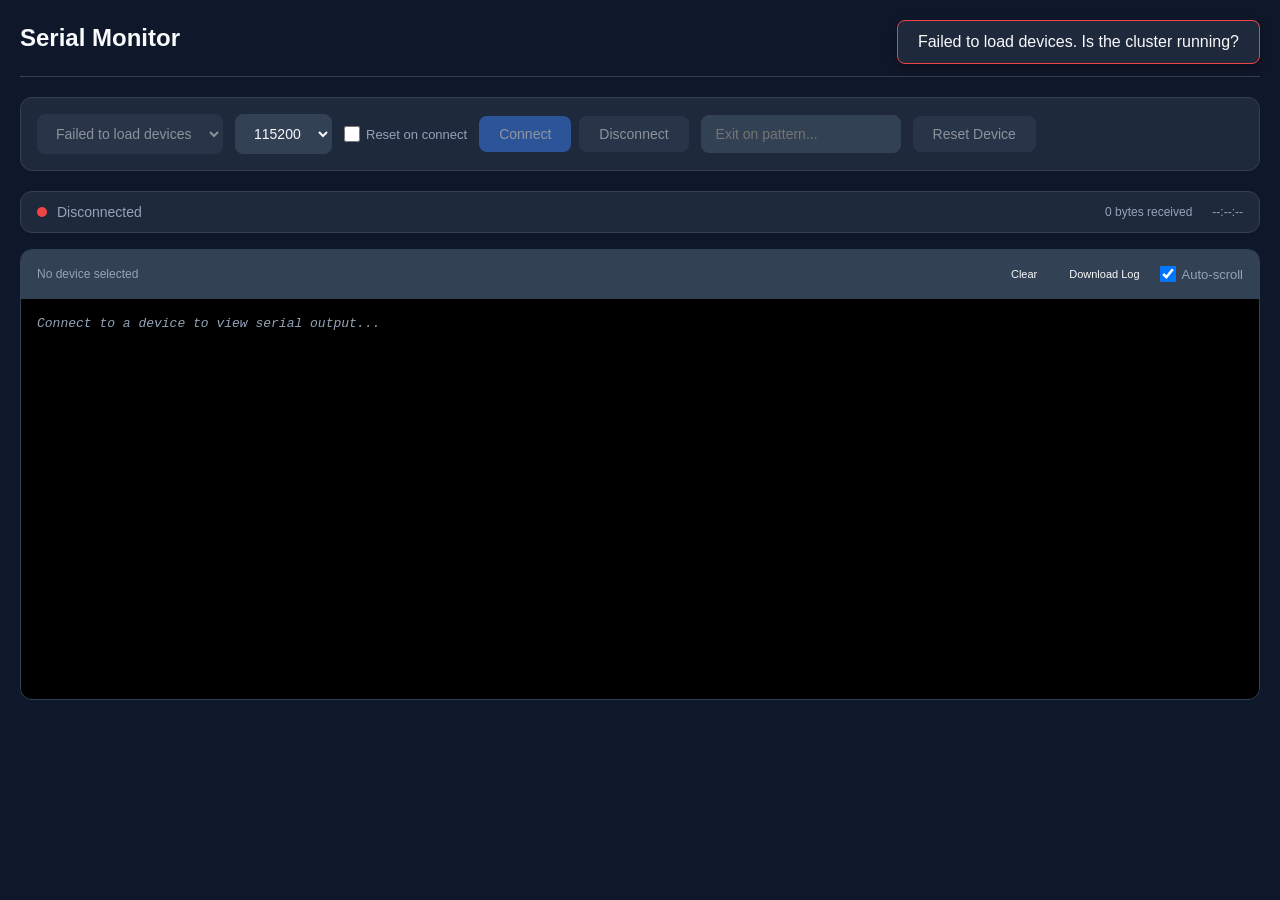
==== internal/dashboard/static/monitor.html @ 6a2bb207 "add monitoring support to web interface" ====
<!DOCTYPE html>
<html lang="en">
<head>
    <meta charset="UTF-8">
    <meta name="viewport" content="width=device-width, initial-scale=1.0">
    <title>Serial Monitor - ESPBrew</title>
    <style>
        :root {
            --bg-primary: #0f172a;
            --bg-secondary: #1e293b;
            --bg-tertiary: #334155;
            --text-primary: #f8fafc;
            --text-secondary: #94a3b8;
            --accent: #3b82f6;
            --accent-hover: #2563eb;
            --success: #22c55e;
            --warning: #f59e0b;
            --error: #ef4444;
            --border: #334155;
        }

        * { margin: 0; padding: 0; box-sizing: border-box; }

        body {
            font-family: -apple-system, BlinkMacSystemFont, 'Segoe UI', Roboto, sans-serif;
            background: var(--bg-primary);
            color: var(--text-primary);
            min-height: 100vh;
            padding: 20px;
        }

        .container { max-width: 1400px; margin: 0 auto; }

        header {
            display: flex;
            justify-content: space-between;
            align-items: center;
            margin-bottom: 20px;
            padding-bottom: 20px;
            border-bottom: 1px solid var(--border);
        }

        h1 { font-size: 24px; font-weight: 600; }

        .back-btn {
            background: var(--bg-tertiary);
            color: var(--text-primary);
            border: none;
            padding: 10px 20px;
            border-radius: 8px;
            font-size: 14px;
            font-weight: 500;
            cursor: pointer;
            transition: all 0.2s;
            text-decoration: none;
            display: inline-flex;
            align-items: center;
            gap: 8px;
        }

        .back-btn:hover { background: var(--accent); }

        .controls {
            display: flex;
            flex-wrap: wrap;
            gap: 12px;
            margin-bottom: 20px;
            padding: 16px;
            background: var(--bg-secondary);
            border-radius: 12px;
            border: 1px solid var(--border);
        }

        .control-group {
            display: flex;
            align-items: center;
            gap: 8px;
        }

        select, input[type="text"] {
            background: var(--bg-tertiary);
            color: var(--text-primary);
            border: 1px solid var(--border);
            padding: 10px 14px;
            border-radius: 8px;
            font-size: 14px;
            font-family: inherit;
            cursor: pointer;
        }

        select:focus, input:focus {
            outline: none;
            border-color: var(--accent);
        }

        select:disabled {
            opacity: 0.5;
            cursor: not-allowed;
        }

        label {
            display: flex;
            align-items: center;
            gap: 6px;
            font-size: 13px;
            color: var(--text-secondary);
            cursor: pointer;
        }

        input[type="checkbox"] {
            width: 16px;
            height: 16px;
            cursor: pointer;
        }

        button {
            background: var(--accent);
            color: white;
            border: none;
            padding: 10px 20px;
            border-radius: 8px;
            font-size: 14px;
            font-weight: 500;
            cursor: pointer;
            transition: all 0.2s;
        }

        button:hover:not(:disabled) { background: var(--accent-hover); }
        button:disabled {
            opacity: 0.5;
            cursor: not-allowed;
        }

        button.secondary {
            background: var(--bg-tertiary);
            color: var(--text-primary);
        }

        button.secondary:hover:not(:disabled) { background: var(--border); }

        .pattern-controls {
            display: flex;
            gap: 8px;
            align-items: center;
        }

        #exitPattern {
            width: 200px;
        }

        .status-bar {
            display: flex;
            justify-content: space-between;
            align-items: center;
            padding: 12px 16px;
            background: var(--bg-secondary);
            border-radius: 12px;
            border: 1px solid var(--border);
            margin-bottom: 16px;
        }

        .status-indicator {
            display: flex;
            align-items: center;
            gap: 10px;
        }

        .status-dot {
            width: 10px;
            height: 10px;
            border-radius: 50%;
            background: var(--error);
        }

        .status-dot.connected { background: var(--success); }
        .status-dot.connecting {
            background: var(--warning);
            animation: pulse 1s infinite;
        }

        @keyframes pulse {
            0%, 100% { opacity: 1; }
            50% { opacity: 0.5; }
        }

        .status-text {
            font-size: 14px;
            color: var(--text-secondary);
        }

        .stats {
            display: flex;
            gap: 20px;
            font-size: 12px;
            color: var(--text-secondary);
        }

        .terminal-container {
            background: var(--bg-secondary);
            border: 1px solid var(--border);
            border-radius: 12px;
            overflow: hidden;
        }

        .terminal-header {
            display: flex;
            justify-content: space-between;
            align-items: center;
            padding: 12px 16px;
            background: var(--bg-tertiary);
            border-bottom: 1px solid var(--border);
            font-size: 12px;
            color: var(--text-secondary);
        }

        .terminal-actions {
            display: flex;
            gap: 8px;
        }

        .terminal-actions button {
            padding: 6px 12px;
            font-size: 11px;
        }

        #terminal {
            background: #000;
            color: #0f0;
            font-family: 'Courier New', monospace;
            font-size: 13px;
            line-height: 1.4;
            padding: 16px;
            min-height: 400px;
            max-height: 600px;
            overflow-y: auto;
            white-space: pre-wrap;
            word-wrap: break-word;
        }

        #terminal.empty::before {
            content: "Connect to a device to view serial output...";
            color: var(--text-secondary);
            font-style: italic;
        }

        .notification {
            position: fixed;
            top: 20px;
            right: 20px;
            padding: 12px 20px;
            background: var(--bg-secondary);
            border: 1px solid var(--border);
            border-radius: 8px;
            box-shadow: 0 4px 12px rgba(0,0,0,0.3);
            z-index: 1000;
            animation: slideIn 0.3s ease;
        }

        @keyframes slideIn {
            from { transform: translateX(100%); opacity: 0; }
            to { transform: translateX(0); opacity: 1; }
        }

        .notification.success { border-color: var(--success); }
        .notification.error { border-color: var(--error); }
        .notification.warning { border-color: var(--warning); }

        /* ANSI color styles */
        .ansi-bold { font-weight: bold; }
        .ansi-dim { opacity: 0.7; }
        .ansi-italic { font-style: italic; }
        .ansi-underline { text-decoration: underline; }
        .ansi-blink { animation: blink 1s step-end infinite; }

        @keyframes blink {
            50% { opacity: 0; }
        }

        .ansi-inverse {
            filter: invert(1);
        }

        .ansi-hidden { display: none; }
        .ansi-strikethrough { text-decoration: line-through; }

        /* Foreground colors */
        .ansi-fg-black { color: #000; }
        .ansi-fg-red { color: #cd3131; }
        .ansi-fg-green { color: #0dbc79; }
        .ansi-fg-yellow { color: #e5e510; }
        .ansi-fg-blue { color: #2472c8; }
        .ansi-fg-magenta { color: #bc3fbc; }
        .ansi-fg-cyan { color: #11a8cd; }
        .ansi-fg-white { color: #e5e5e5; }

        /* Bright foreground colors */
        .ansi-fg-bright-black { color: #666; }
        .ansi-fg-bright-red { color: #f14c4c; }
        .ansi-fg-bright-green { color: #23d18b; }
        .ansi-fg-bright-yellow { color: #f5f543; }
        .ansi-fg-bright-blue { color: #3b8eea; }
        .ansi-fg-bright-magenta { color: #d670d6; }
        .ansi-fg-bright-cyan { color: #29b8db; }
        .ansi-fg-bright-white { color: #ffffff; }

        /* Background colors */
        .ansi-bg-black { background-color: #000; }
        .ansi-bg-red { background-color: #cd3131; }
        .ansi-bg-green { background-color: #0dbc79; }
        .ansi-bg-yellow { background-color: #e5e510; }
        .ansi-bg-blue { background-color: #2472c8; }
        .ansi-bg-magenta { background-color: #bc3fbc; }
        .ansi-bg-cyan { background-color: #11a8cd; }
        .ansi-bg-white { background-color: #e5e5e5; }

        /* Bright background colors */
        .ansi-bg-bright-black { background-color: #666; }
        .ansi-bg-bright-red { background-color: #f14c4c; }
        .ansi-bg-bright-green { background-color: #23d18b; }
        .ansi-bg-bright-yellow { background-color: #f5f543; }
        .ansi-bg-bright-blue { background-color: #3b8eea; }
        .ansi-bg-bright-magenta { background-color: #d670d6; }
        .ansi-bg-bright-cyan { background-color: #29b8db; }
        .ansi-bg-bright-white { background-color: #ffffff; }
    </style>
</head>
<body>
    <div class="container">
        <header>
            <h1>Serial Monitor</h1>
            <a href="/" class="back-btn">← Back to Dashboard</a>
        </header>

        <div class="controls">
            <div class="control-group">
                <select id="deviceSelect" disabled>
                    <option value="">Loading devices...</option>
                </select>
            </div>

            <div class="control-group">
                <select id="baudSelect">
                    <option value="9600">9600</option>
                    <option value="19200">19200</option>
                    <option value="38400">38400</option>
                    <option value="57600">57600</option>
                    <option value="115200" selected>115200</option>
                    <option value="230400">230400</option>
                    <option value="460800">460800</option>
                    <option value="921600">921600</option>
                </select>
            </div>

            <div class="control-group">
                <label>
                    <input type="checkbox" id="resetOnConnect">
                    Reset on connect
                </label>
            </div>

            <div class="control-group">
                <button id="connectBtn" disabled>Connect</button>
                <button id="disconnectBtn" class="secondary" disabled>Disconnect</button>
            </div>

            <div class="pattern-controls">
                <input type="text" id="exitPattern" placeholder="Exit on pattern...">
            </div>

            <div class="control-group">
                <button id="resetBtn" class="secondary" disabled>Reset Device</button>
            </div>
        </div>

        <div class="status-bar">
            <div class="status-indicator">
                <span id="statusDot" class="status-dot"></span>
                <span id="statusText" class="status-text">Disconnected</span>
            </div>
            <div class="stats">
                <span id="bytesReceived">0 bytes received</span>
                <span id="connectionTime">--:--:--</span>
            </div>
        </div>

        <div class="terminal-container">
            <div class="terminal-header">
                <span id="deviceInfo">No device selected</span>
                <div class="terminal-actions">
                    <button class="secondary" id="clearBtn">Clear</button>
                    <button class="secondary" id="downloadBtn">Download Log</button>
                    <label>
                        <input type="checkbox" id="autoScroll" checked>
                        Auto-scroll
                    </label>
                </div>
            </div>
            <pre id="terminal" class="empty"></pre>
        </div>
    </div>

    <script>
        const state = {
            connected: false,
            socket: null,
            currentDevice: null,
            bytesReceived: 0,
            startTime: null,
            timerInterval: null,
            logBuffer: []
        };

        const elements = {
            deviceSelect: document.getElementById('deviceSelect'),
            baudSelect: document.getElementById('baudSelect'),
            resetOnConnect: document.getElementById('resetOnConnect'),
            exitPattern: document.getElementById('exitPattern'),
            connectBtn: document.getElementById('connectBtn'),
            disconnectBtn: document.getElementById('disconnectBtn'),
            resetBtn: document.getElementById('resetBtn'),
            statusDot: document.getElementById('statusDot'),
            statusText: document.getElementById('statusText'),
            bytesReceived: document.getElementById('bytesReceived'),
            connectionTime: document.getElementById('connectionTime'),
            terminal: document.getElementById('terminal'),
            deviceInfo: document.getElementById('deviceInfo'),
            clearBtn: document.getElementById('clearBtn'),
            downloadBtn: document.getElementById('downloadBtn'),
            autoScroll: document.getElementById('autoScroll')
        };

        async function loadDevices() {
            try {
                const response = await fetch('/api/v1/devices');
                const devices = await response.json();

                elements.deviceSelect.innerHTML = '<option value="">-- Select Device --</option>';

                devices.forEach(device => {
                    if (!device.connected || device.disabled || device.status === 'busy') return;

                    const option = document.createElement('option');
                    option.value = device.path;
                    option.textContent = `${device.path}${device.chip_type ? ` (${device.chip_type})` : ''}`;
                    elements.deviceSelect.appendChild(option);
                });

                elements.deviceSelect.disabled = false;

                if (elements.deviceSelect.options.length === 1) {
                    elements.deviceSelect.innerHTML = '<option value="">No available devices</option>';
                    showNotification('No available devices. Connect a device and try again.', 'warning');
                }
            } catch (error) {
                console.error('Failed to load devices:', error);
                elements.deviceSelect.innerHTML = '<option value="">Failed to load devices</option>';
                showNotification('Failed to load devices. Is the cluster running?', 'error');
            }
        }

        function getDeviceName(path) {
            return path.replace('/dev/', '');
        }

        async function connect() {
            const devicePath = elements.deviceSelect.value;
            if (!devicePath) {
                showNotification('Please select a device', 'warning');
                return;
            }

            const deviceName = getDeviceName(devicePath);
            const baud = parseInt(elements.baudSelect.value);
            const reset = elements.resetOnConnect.checked;
            const exitPattern = elements.exitPattern.value.trim();

            // Build WebSocket URL with query parameters
            let wsUrl = `ws://${location.host}/api/v1/monitor/${deviceName}`;
            const params = new URLSearchParams();
            params.append('baud', baud);
            if (reset) params.append('reset', '1');
            if (exitPattern) params.append('exit_on', exitPattern);
            wsUrl += '?' + params.toString();

            try {
                updateStatus('connecting');
                elements.connectBtn.disabled = true;

                state.socket = new WebSocket(wsUrl);
                state.currentDevice = devicePath;

                state.socket.onopen = () => {
                    state.connected = true;
                    state.startTime = new Date();
                    state.bytesReceived = 0;
                    state.logBuffer = [];
                    elements.terminal.classList.remove('empty');
                    elements.terminal.textContent = '';
                    updateStatus('connected');
                    startTimer();
                    showNotification(`Connected to ${devicePath}`, 'success');
                };

                state.socket.onmessage = (event) => {
                    const msg = JSON.parse(event.data);
                    handleMessage(msg);
                };

                state.socket.onclose = (event) => {
                    handleDisconnect();
                    if (event.code !== 1000) {
                        showNotification(`Connection closed: ${event.reason || 'Unknown reason'}`, 'warning');
                    }
                };

                state.socket.onerror = (error) => {
                    console.error('WebSocket error:', error);
                    showNotification('Connection error. See console for details.', 'error');
                };

            } catch (error) {
                console.error('Connection error:', error);
                updateStatus('disconnected');
                showNotification('Failed to connect: ' + error.message, 'error');
            }
        }

        function disconnect() {
            if (state.socket) {
                // Send close message
                try {
                    state.socket.send(JSON.stringify({ type: 'close' }));
                } catch (e) {
                    // Ignore errors during disconnect
                }
                state.socket.close();
            }
            handleDisconnect();
        }

        function handleDisconnect() {
            state.connected = false;
            state.socket = null;
            stopTimer();
            updateStatus('disconnected');
            elements.deviceInfo.textContent = state.currentDevice ? `Disconnected from ${state.currentDevice}` : 'No device selected';
            state.currentDevice = null;
        }

        function resetDevice() {
            if (state.socket && state.connected) {
                try {
                    state.socket.send(JSON.stringify({ type: 'reset' }));
                    showNotification('Reset command sent', 'info');
                } catch (error) {
                    showNotification('Failed to send reset command', 'error');
                }
            }
        }

        function handleMessage(msg) {
            switch (msg.type) {
                case 'monitor_start':
                    elements.deviceInfo.textContent = `Connected to ${state.currentDevice} @ ${elements.baudSelect.value} baud`;
                    break;

                case 'data':
                    appendOutput(msg.data);
                    state.bytesReceived += msg.data.length;
                    elements.bytesReceived.textContent = `${state.bytesReceived} bytes received`;
                    break;

                case 'error':
                    showNotification(`Error: ${msg.message}`, 'error');
                    break;

                case 'reset_complete':
                    showNotification('Device reset complete', 'info');
                    break;

                default:
                    console.log('Unknown message type:', msg.type);
            }
        }

        function parseAnsi(text) {
            // ANSI escape sequence patterns
            const ansiRegex = /\x1b\[(?<attrs>\d+(?:;\d+)*)m/g;

            let result = '';
            let lastIndex = 0;
            let currentClasses = [];

            let match;
            while ((match = ansiRegex.exec(text)) !== null) {
                // Add text before the escape sequence
                const before = text.substring(lastIndex, match.index);
                if (before) {
                    if (currentClasses.length > 0) {
                        result += `<span class="${currentClasses.join(' ')}">${escapeHtml(before)}</span>`;
                    } else {
                        result += escapeHtml(before);
                    }
                }

                // Parse the attributes
                const attrs = match.groups.attrs.split(';').map(n => parseInt(n, 10));
                currentClasses = parseAnsiAttrs(attrs, currentClasses);

                lastIndex = ansiRegex.lastIndex;
            }

            // Add remaining text
            const remaining = text.substring(lastIndex);
            if (remaining) {
                if (currentClasses.length > 0) {
                    result += `<span class="${currentClasses.join(' ')}">${escapeHtml(remaining)}</span>`;
                } else {
                    result += escapeHtml(remaining);
                }
            }

            return result;
        }

        function parseAnsiAttrs(attrs, currentClasses) {
            const newClasses = [...currentClasses];

            for (const attr of attrs) {
                if (attr === 0) {
                    // Reset all
                    return [];
                } else if (attr === 1) {
                    newClasses.push('ansi-bold');
                } else if (attr === 2) {
                    newClasses.push('ansi-dim');
                } else if (attr === 3) {
                    newClasses.push('ansi-italic');
                } else if (attr === 4) {
                    newClasses.push('ansi-underline');
                } else if (attr === 5 || attr === 6) {
                    newClasses.push('ansi-blink');
                } else if (attr === 7) {
                    newClasses.push('ansi-inverse');
                } else if (attr === 8) {
                    newClasses.push('ansi-hidden');
                } else if (attr === 9) {
                    newClasses.push('ansi-strikethrough');
                } else if (attr === 22) {
                    // Not bold or dim
                    const idx = newClasses.indexOf('ansi-bold');
                    if (idx !== -1) newClasses.splice(idx, 1);
                    const idx2 = newClasses.indexOf('ansi-dim');
                    if (idx2 !== -1) newClasses.splice(idx2, 1);
                } else if (attr === 23) {
                    // Not italic
                    const idx = newClasses.indexOf('ansi-italic');
                    if (idx !== -1) newClasses.splice(idx, 1);
                } else if (attr === 24) {
                    // Not underline
                    const idx = newClasses.indexOf('ansi-underline');
                    if (idx !== -1) newClasses.splice(idx, 1);
                } else if (attr === 27) {
                    // Not inverse
                    const idx = newClasses.indexOf('ansi-inverse');
                    if (idx !== -1) newClasses.splice(idx, 1);
                } else if (attr >= 30 && attr <= 37) {
                    // Foreground colors
                    const colors = ['black', 'red', 'green', 'yellow', 'blue', 'magenta', 'cyan', 'white'];
                    removeFgClasses(newClasses);
                    newClasses.push(`ansi-fg-${colors[attr - 30]}`);
                } else if (attr >= 40 && attr <= 47) {
                    // Background colors
                    const colors = ['black', 'red', 'green', 'yellow', 'blue', 'magenta', 'cyan', 'white'];
                    removeBgClasses(newClasses);
                    newClasses.push(`ansi-bg-${colors[attr - 40]}`);
                } else if (attr >= 90 && attr <= 97) {
                    // Bright foreground colors
                    const colors = ['black', 'red', 'green', 'yellow', 'blue', 'magenta', 'cyan', 'white'];
                    removeFgClasses(newClasses);
                    newClasses.push(`ansi-fg-bright-${colors[attr - 90]}`);
                } else if (attr >= 100 && attr <= 107) {
                    // Bright background colors
                    const colors = ['black', 'red', 'green', 'yellow', 'blue', 'magenta', 'cyan', 'white'];
                    removeBgClasses(newClasses);
                    newClasses.push(`ansi-bg-bright-${colors[attr - 100]}`);
                }
            }

            return newClasses;
        }

        function removeFgClasses(classes) {
            for (let i = classes.length - 1; i >= 0; i--) {
                if (classes[i].startsWith('ansi-fg-')) {
                    classes.splice(i, 1);
                }
            }
        }

        function removeBgClasses(classes) {
            for (let i = classes.length - 1; i >= 0; i--) {
                if (classes[i].startsWith('ansi-bg-')) {
                    classes.splice(i, 1);
                }
            }
        }

        function escapeHtml(text) {
            const div = document.createElement('div');
            div.textContent = text;
            return div.innerHTML;
        }

        function appendOutput(text) {
            state.logBuffer.push(text);

            // Parse ANSI sequences and create HTML
            const html = parseAnsi(text);

            // Append directly to terminal - pre element preserves whitespace and newlines
            elements.terminal.insertAdjacentHTML('beforeend', html);

            if (elements.autoScroll.checked) {
                elements.terminal.scrollTop = elements.terminal.scrollHeight;
            }

            // Limit buffer size to prevent memory issues
            if (state.logBuffer.length > 10000) {
                state.logBuffer = state.logBuffer.slice(-5000);
                // Rebuild terminal from buffer - pre element handles newlines
                elements.terminal.innerHTML = state.logBuffer.map(t => parseAnsi(t)).join('');
            }
        }

        function clearTerminal() {
            state.logBuffer = [];
            elements.terminal.innerHTML = '';
            if (!state.connected) {
                elements.terminal.classList.add('empty');
            }
        }

        function downloadLog() {
            if (state.logBuffer.length === 0) {
                showNotification('No data to download', 'warning');
                return;
            }

            // Download plain text (strip ANSI sequences for cleaner output)
            const plainText = state.logBuffer.join('').replace(/\x1b\[[\d;]*m/g, '');
            const blob = new Blob([plainText], { type: 'text/plain' });
            const url = URL.createObjectURL(blob);
            const a = document.createElement('a');
            a.href = url;
            a.download = `serial-log-${new Date().toISOString().replace(/[:.]/g, '-')}.txt`;
            document.body.appendChild(a);
            a.click();
            document.body.removeChild(a);
            URL.revokeObjectURL(url);
            showNotification('Log downloaded', 'success');
        }

        function updateStatus(status) {
            elements.statusDot.className = 'status-dot ' + status;

            switch (status) {
                case 'connected':
                    elements.statusText.textContent = 'Connected';
                    elements.connectBtn.disabled = true;
                    elements.disconnectBtn.disabled = false;
                    elements.resetBtn.disabled = false;
                    elements.deviceSelect.disabled = true;
                    elements.baudSelect.disabled = true;
                    break;
                case 'connecting':
                    elements.statusText.textContent = 'Connecting...';
                    elements.connectBtn.disabled = true;
                    elements.disconnectBtn.disabled = true;
                    elements.deviceSelect.disabled = true;
                    break;
                default:
                    elements.statusText.textContent = 'Disconnected';
                    elements.connectBtn.disabled = false;
                    elements.disconnectBtn.disabled = true;
                    elements.resetBtn.disabled = true;
                    elements.deviceSelect.disabled = false;
                    elements.baudSelect.disabled = false;
            }
        }

        function startTimer() {
            state.timerInterval = setInterval(() => {
                if (state.startTime) {
                    const elapsed = new Date() - state.startTime;
                    const seconds = Math.floor(elapsed / 1000);
                    const minutes = Math.floor(seconds / 60);
                    const hours = Math.floor(minutes / 60);

                    const hh = String(hours).padStart(2, '0');
                    const mm = String(minutes % 60).padStart(2, '0');
                    const ss = String(seconds % 60).padStart(2, '0');

                    elements.connectionTime.textContent = `${hh}:${mm}:${ss}`;
                }
            }, 1000);
        }

        function stopTimer() {
            if (state.timerInterval) {
                clearInterval(state.timerInterval);
                state.timerInterval = null;
            }
            elements.connectionTime.textContent = '--:--:--';
        }

        function showNotification(message, type = 'info') {
            const notification = document.createElement('div');
            notification.className = `notification ${type}`;
            notification.textContent = message;
            document.body.appendChild(notification);

            setTimeout(() => {
                notification.remove();
            }, 5000);
        }

        // Event listeners
        elements.deviceSelect.addEventListener('change', () => {
            elements.connectBtn.disabled = !elements.deviceSelect.value;
        });

        elements.connectBtn.addEventListener('click', connect);
        elements.disconnectBtn.addEventListener('click', disconnect);
        elements.resetBtn.addEventListener('click', resetDevice);
        elements.clearBtn.addEventListener('click', clearTerminal);
        elements.downloadBtn.addEventListener('click', downloadLog);

        // Handle page unload
        window.addEventListener('beforeunload', () => {
            if (state.connected) {
                disconnect();
            }
        });

        // Refresh devices every 10 seconds
        setInterval(() => {
            if (!state.connected) {
                loadDevices();
            }
        }, 10000);

        // Check URL for pre-selected device
        function getPreselectedDevice() {
            const params = new URLSearchParams(location.search);
            return params.get('device');
        }

        // Initialize
        loadDevices().then(() => {
            const preselected = getPreselectedDevice();
            if (preselected) {
                // Try to select the preselected device
                for (let option of elements.deviceSelect.options) {
                    if (option.value === preselected) {
                        elements.deviceSelect.value = preselected;
                        elements.connectBtn.disabled = false;
                        break;
                    }
                }
                // If device not found in list, show warning
                if (elements.deviceSelect.value !== preselected) {
                    showNotification(`Device ${preselected} not available`, 'warning');
                }
            }
        });
    </script>
</body>
</html>
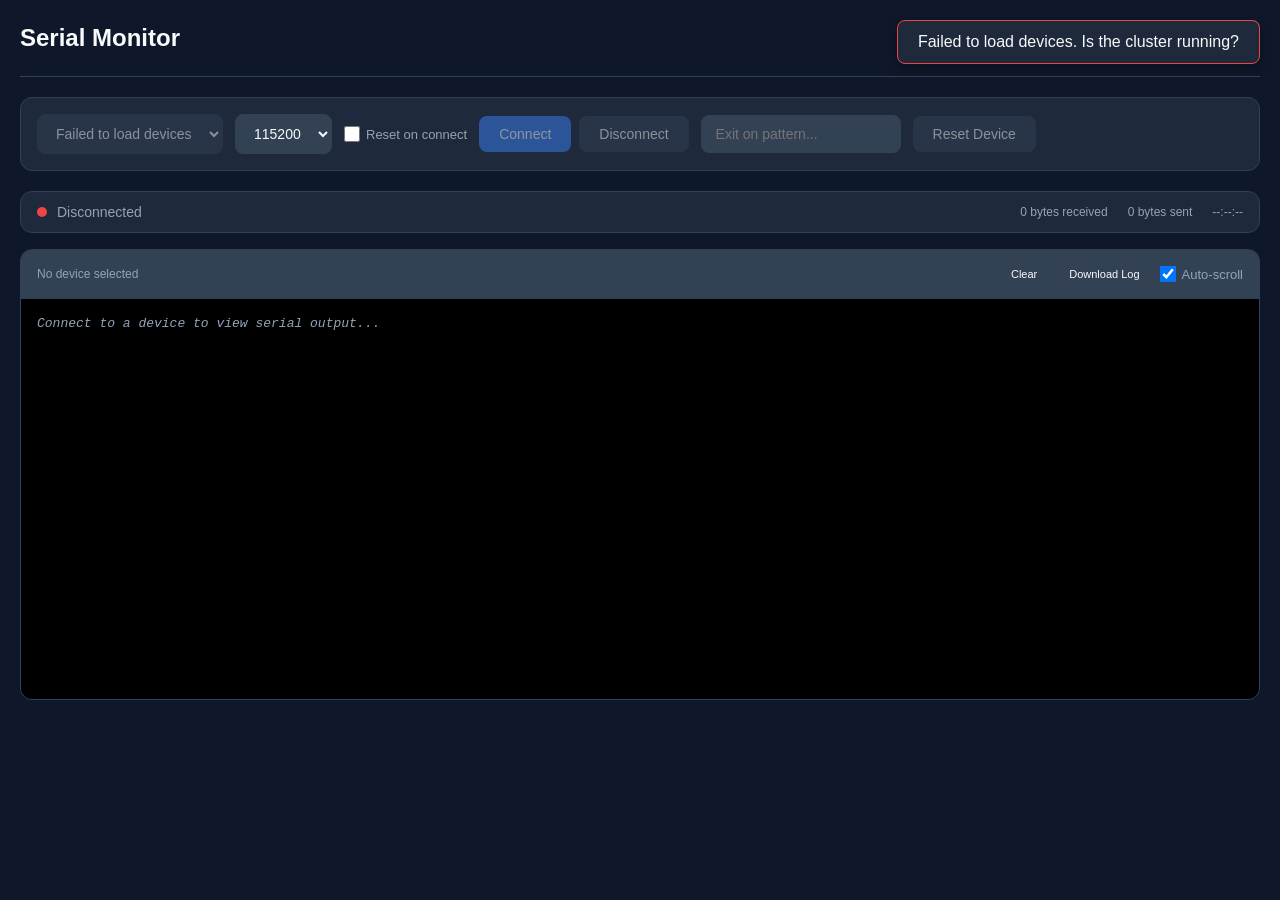
==== commit 52db7017: "add lock device support" ====
--- a/internal/dashboard/static/monitor.html
+++ b/internal/dashboard/static/monitor.html
@@ -322,6 +322,19 @@
         .ansi-bg-bright-magenta { background-color: #d670d6; }
         .ansi-bg-bright-cyan { background-color: #29b8db; }
         .ansi-bg-bright-white { background-color: #ffffff; }
+
+        #terminal {
+            cursor: text;
+        }
+
+        #terminal:focus {
+            outline: 2px solid var(--accent);
+            outline-offset: -2px;
+        }
+
+        #terminal:focus-not(.empty) {
+            cursor: text;
+        }
     </style>
 </head>
 <body>
@@ -379,6 +392,7 @@
             </div>
             <div class="stats">
                 <span id="bytesReceived">0 bytes received</span>
+                <span id="bytesSent">0 bytes sent</span>
                 <span id="connectionTime">--:--:--</span>
             </div>
         </div>
@@ -395,7 +409,7 @@
                     </label>
                 </div>
             </div>
-            <pre id="terminal" class="empty"></pre>
+            <pre id="terminal" class="empty" tabindex="0"></pre>
         </div>
     </div>
 
@@ -405,6 +419,7 @@
             socket: null,
             currentDevice: null,
             bytesReceived: 0,
+            bytesSent: 0,
             startTime: null,
             timerInterval: null,
             logBuffer: []
@@ -421,6 +436,7 @@
             statusDot: document.getElementById('statusDot'),
             statusText: document.getElementById('statusText'),
             bytesReceived: document.getElementById('bytesReceived'),
+            bytesSent: document.getElementById('bytesSent'),
             connectionTime: document.getElementById('connectionTime'),
             terminal: document.getElementById('terminal'),
             deviceInfo: document.getElementById('deviceInfo'),
@@ -493,11 +509,18 @@
                     state.connected = true;
                     state.startTime = new Date();
                     state.bytesReceived = 0;
+                    state.bytesSent = 0;
                     state.logBuffer = [];
                     elements.terminal.classList.remove('empty');
                     elements.terminal.textContent = '';
+                    elements.bytesSent.textContent = '0 bytes sent';
                     updateStatus('connected');
                     startTimer();
+                    // Focus terminal and add keyboard handler
+                    elements.terminal.focus();
+                    elements.terminal.addEventListener('keydown', handleKeydown);
+                    // Add paste listener to document for better compatibility
+                    document.addEventListener('paste', handleDocumentPaste);
                     showNotification(`Connected to ${devicePath}`, 'success');
                 };
 
@@ -540,6 +563,9 @@
 
         function handleDisconnect() {
             state.connected = false;
+            elements.terminal.removeEventListener('keydown', handleKeydown);
+            elements.terminal.removeEventListener('paste', handlePaste);
+            document.removeEventListener('paste', handleDocumentPaste);
             state.socket = null;
             stopTimer();
             updateStatus('disconnected');
@@ -558,6 +584,176 @@
             }
         }
 
+        // Handle keyboard input - send keystrokes immediately
+        function handleKeydown(e) {
+            if (!state.connected || !state.socket) {
+                return;
+            }
+
+            let data = null;
+
+            // Handle special keys
+            switch (e.key) {
+                case 'Enter':
+                    data = '\r';  // Send CR for Enter
+                    e.preventDefault();
+                    break;
+                case 'Backspace':
+                    data = '\b';  // Backspace
+                    e.preventDefault();
+                    break;
+                case 'Tab':
+                    data = '\t';  // Tab
+                    e.preventDefault();
+                    break;
+                case 'Escape':
+                    data = '\x1b';  // ESC
+                    e.preventDefault();
+                    break;
+                case 'ArrowUp':
+                    data = '\x1b[A';  // ANSI arrow up
+                    e.preventDefault();
+                    break;
+                case 'ArrowDown':
+                    data = '\x1b[B';  // ANSI arrow down
+                    e.preventDefault();
+                    break;
+                case 'ArrowRight':
+                    data = '\x1b[C';  // ANSI arrow right
+                    e.preventDefault();
+                    break;
+                case 'ArrowLeft':
+                    data = '\x1b[D';  // ANSI arrow left
+                    e.preventDefault();
+                    break;
+                case 'Delete':
+                    data = '\x1b[3~';  // ANSI delete
+                    e.preventDefault();
+                    break;
+                case 'Home':
+                    data = '\x1b[H';  // ANSI home
+                    e.preventDefault();
+                    break;
+                case 'End':
+                    data = '\x1b[F';  // ANSI end
+                    e.preventDefault();
+                    break;
+                case 'PageUp':
+                    data = '\x1b[5~';  // ANSI page up
+                    e.preventDefault();
+                    break;
+                case 'PageDown':
+                    data = '\x1b[6~';  // ANSI page down
+                    e.preventDefault();
+                    break;
+                case 'Insert':
+                    data = '\x1b[2~';  // ANSI insert
+                    e.preventDefault();
+                    break;
+                default:
+                    // Handle Ctrl+key combinations
+                    if (e.ctrlKey && e.key >= 'a' && e.key <= 'z') {
+                        // Ctrl+A to Ctrl+Z -> 0x01 to 0x1A
+                        const code = e.key.charCodeAt(0) - 96;
+                        data = String.fromCharCode(code);
+                        e.preventDefault();
+                    } else if (e.ctrlKey && e.key === ' ') {
+                        // Ctrl+Space -> 0x00
+                        data = '\x00';
+                        e.preventDefault();
+                    } else if (e.ctrlKey && e.key === '[') {
+                        // Ctrl+[ -> ESC
+                        data = '\x1b';
+                        e.preventDefault();
+                    } else if (e.ctrlKey && e.key === '\\') {
+                        // Ctrl+\ -> 0x1C
+                        data = '\x1c';
+                        e.preventDefault();
+                    } else if (e.ctrlKey && e.key === ']') {
+                        // Ctrl+] -> 0x1D
+                        data = '\x1d';
+                        e.preventDefault();
+                    } else if (e.ctrlKey && e.key === '^') {
+                        // Ctrl+^ -> 0x1E
+                        data = '\x1e';
+                        e.preventDefault();
+                    } else if (e.ctrlKey && e.key === '_') {
+                        // Ctrl+_ -> 0x1F
+                        data = '\x1f';
+                        e.preventDefault();
+                    } else if (e.key.length === 1) {
+                        // Regular printable character
+                        data = e.key;
+                    }
+            }
+
+            if (data) {
+                try {
+                    state.socket.send(JSON.stringify({
+                        type: 'data',
+                        data: data
+                    }));
+                    state.bytesSent += data.length;
+                    elements.bytesSent.textContent = `${state.bytesSent} bytes sent`;
+                } catch (error) {
+                    console.error('Send error:', error);
+                }
+            }
+        }
+
+        // Handle clipboard paste (document level for better compatibility)
+        function handleDocumentPaste(e) {
+            // Only process if terminal is focused
+            if (document.activeElement !== elements.terminal) {
+                return;
+            }
+
+            if (!state.connected || !state.socket) {
+                return;
+            }
+
+            e.preventDefault();
+
+            const pasteData = (e.clipboardData || window.clipboardData).getData('text');
+            if (!pasteData) {
+                return;
+            }
+
+            // Send each character with small delay to avoid overwhelming device
+            const chars = pasteData.split('');
+            let index = 0;
+
+            function sendNext() {
+                if (index >= chars.length) {
+                    return;
+                }
+
+                try {
+                    state.socket.send(JSON.stringify({
+                        type: 'data',
+                        data: chars[index]
+                    }));
+                    state.bytesSent += 1;
+                    elements.bytesSent.textContent = `${state.bytesSent} bytes sent`;
+                    index++;
+
+                    // Send next character after small delay
+                    if (index < chars.length) {
+                        setTimeout(sendNext, 5);
+                    }
+                } catch (error) {
+                    console.error('Paste send error:', error);
+                }
+            }
+
+            sendNext();
+        }
+
+        // Handle clipboard paste (direct on terminal element)
+        function handlePaste(e) {
+            handleDocumentPaste(e);
+        }
+
         function handleMessage(msg) {
             switch (msg.type) {
                 case 'monitor_start':
@@ -584,7 +780,27 @@
         }
 
         function parseAnsi(text) {
-            // ANSI escape sequence patterns
+            // Filter out various escape sequences that should not be displayed
+            let filtered = text;
+
+            // 1. OSC (Operating System Command) sequences: ESC] ... ST
+            //    ST can be BEL (0x07) or ESC\ (0x1B 0x5C)
+            //    Use non-greedy match to capture content including any embedded ANSI codes
+            filtered = filtered.replace(/\x1b\].*?\x07/g, ''); // BEL terminated
+            filtered = filtered.replace(/\x1b\].*?\x1b\x5c/g, ''); // ESC\ terminated
+
+            // 2. CSI mode/setting sequences: ESC[ ... [hl]
+            //    Examples: [?2004l (bracketed paste mode off), [?2004h (on)
+            filtered = filtered.replace(/\x1b\[\?[0-9;]*[hl]/g, '');
+
+            // 3. CSI cursor movement sequences: ESC[ ... [ABCDEFGJKLM] or ESC[H
+            filtered = filtered.replace(/\x1b\[[0-9;]*[@ABCDEFGJKLM]/g, '');
+            filtered = filtered.replace(/\x1b\[[0-9;]*[Hf]/g, '');
+
+            // 4. CSI device control sequences
+            filtered = filtered.replace(/\x1b\[[0-9;]*[inps]/g, '');
+
+            // ANSI CSI (Control Sequence Introducer) patterns for colors/styles
             const ansiRegex = /\x1b\[(?<attrs>\d+(?:;\d+)*)m/g;
 
             let result = '';
@@ -592,9 +808,9 @@
             let currentClasses = [];
 
             let match;
-            while ((match = ansiRegex.exec(text)) !== null) {
+            while ((match = ansiRegex.exec(filtered)) !== null) {
                 // Add text before the escape sequence
-                const before = text.substring(lastIndex, match.index);
+                const before = filtered.substring(lastIndex, match.index);
                 if (before) {
                     if (currentClasses.length > 0) {
                         result += `<span class="${currentClasses.join(' ')}">${escapeHtml(before)}</span>`;
@@ -611,7 +827,7 @@
             }
 
             // Add remaining text
-            const remaining = text.substring(lastIndex);
+            const remaining = filtered.substring(lastIndex);
             if (remaining) {
                 if (currentClasses.length > 0) {
                     result += `<span class="${currentClasses.join(' ')}">${escapeHtml(remaining)}</span>`;
@@ -715,11 +931,40 @@
         function appendOutput(text) {
             state.logBuffer.push(text);
 
+            // Process control characters before ANSI parsing
+            const processed = processControlChars(text);
+
             // Parse ANSI sequences and create HTML
-            const html = parseAnsi(text);
-
-            // Append directly to terminal - pre element preserves whitespace and newlines
-            elements.terminal.insertAdjacentHTML('beforeend', html);
+            const html = parseAnsi(processed.text);
+
+            // Append directly to terminal
+            if (processed.action === 'backspace') {
+                // Remove last character from terminal
+                const lastChild = elements.terminal.lastChild;
+                if (lastChild && lastChild.nodeType === Node.TEXT_NODE) {
+                    if (lastChild.textContent.length > 1) {
+                        lastChild.textContent = lastChild.textContent.slice(0, -1);
+                    } else {
+                        elements.terminal.removeChild(lastChild);
+                    }
+                } else if (lastChild) {
+                    // Element node - try to remove from its text content
+                    const textNode = findLastTextNode(lastChild);
+                    if (textNode) {
+                        if (textNode.textContent.length > 1) {
+                            textNode.textContent = textNode.textContent.slice(0, -1);
+                        } else if (textNode.parentNode) {
+                            textNode.parentNode.removeChild(textNode);
+                        }
+                    }
+                }
+            } else if (processed.action === 'carriageReturn') {
+                // Move to start of current line - ignore as \n handles positioning
+                elements.terminal.insertAdjacentHTML('beforeend', html);
+            } else {
+                // Normal text
+                elements.terminal.insertAdjacentHTML('beforeend', html);
+            }
 
             if (elements.autoScroll.checked) {
                 elements.terminal.scrollTop = elements.terminal.scrollHeight;
@@ -729,8 +974,46 @@
             if (state.logBuffer.length > 10000) {
                 state.logBuffer = state.logBuffer.slice(-5000);
                 // Rebuild terminal from buffer - pre element handles newlines
-                elements.terminal.innerHTML = state.logBuffer.map(t => parseAnsi(t)).join('');
-            }
+                elements.terminal.innerHTML = state.logBuffer.map(t => {
+                    const proc = processControlChars(t);
+                    return parseAnsi(proc.text);
+                }).join('');
+            }
+        }
+
+        function findLastTextNode(node) {
+            if (node.nodeType === Node.TEXT_NODE) {
+                return node;
+            }
+            for (let i = node.childNodes.length - 1; i >= 0; i--) {
+                const found = findLastTextNode(node.childNodes[i]);
+                if (found) return found;
+            }
+            return null;
+        }
+
+        function processControlChars(text) {
+            // Check for backspace at end
+            if (text.endsWith('\b') || text.endsWith('\x08')) {
+                return {
+                    text: text.slice(0, -1),
+                    action: 'backspace'
+                };
+            }
+
+            // Check for carriage return
+            if (text.includes('\r') && !text.includes('\r\n')) {
+                // Standalone \r - move to beginning of line
+                return {
+                    text: text.replace(/\r/g, ''),
+                    action: 'carriageReturn'
+                };
+            }
+
+            return {
+                text: text,
+                action: 'normal'
+            };
         }
 
         function clearTerminal() {
